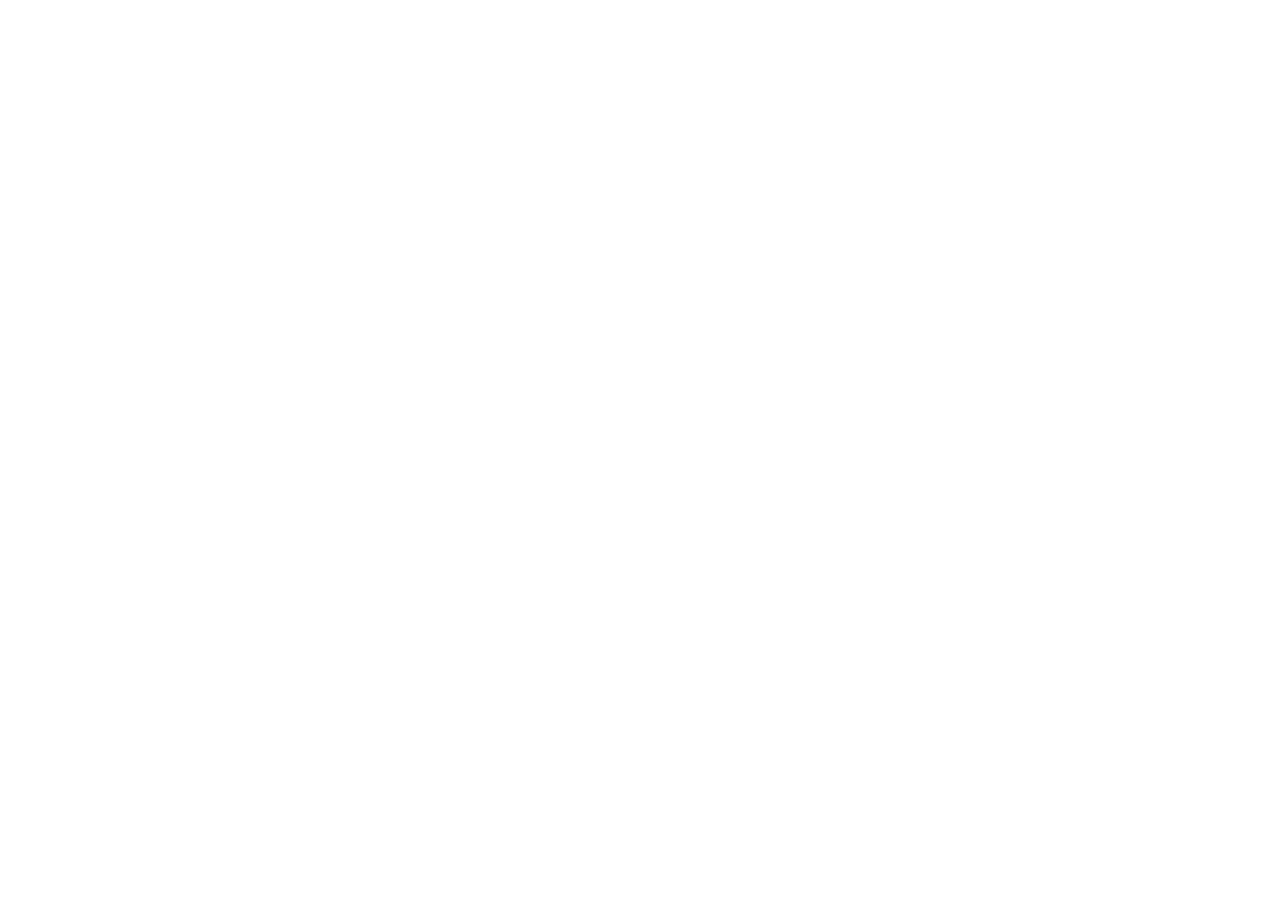
==== Website-Teste/index.html @ b6519a48 "Create index.html" ====
<!DOCTYPE html>
<html lang="en">
<head>
    <meta charset="UTF-8">
    <meta name="viewport" content="width=device-width, initial-scale=1.0">
    <title>Document</title>
</head>
<body>
    
</body>
</html>
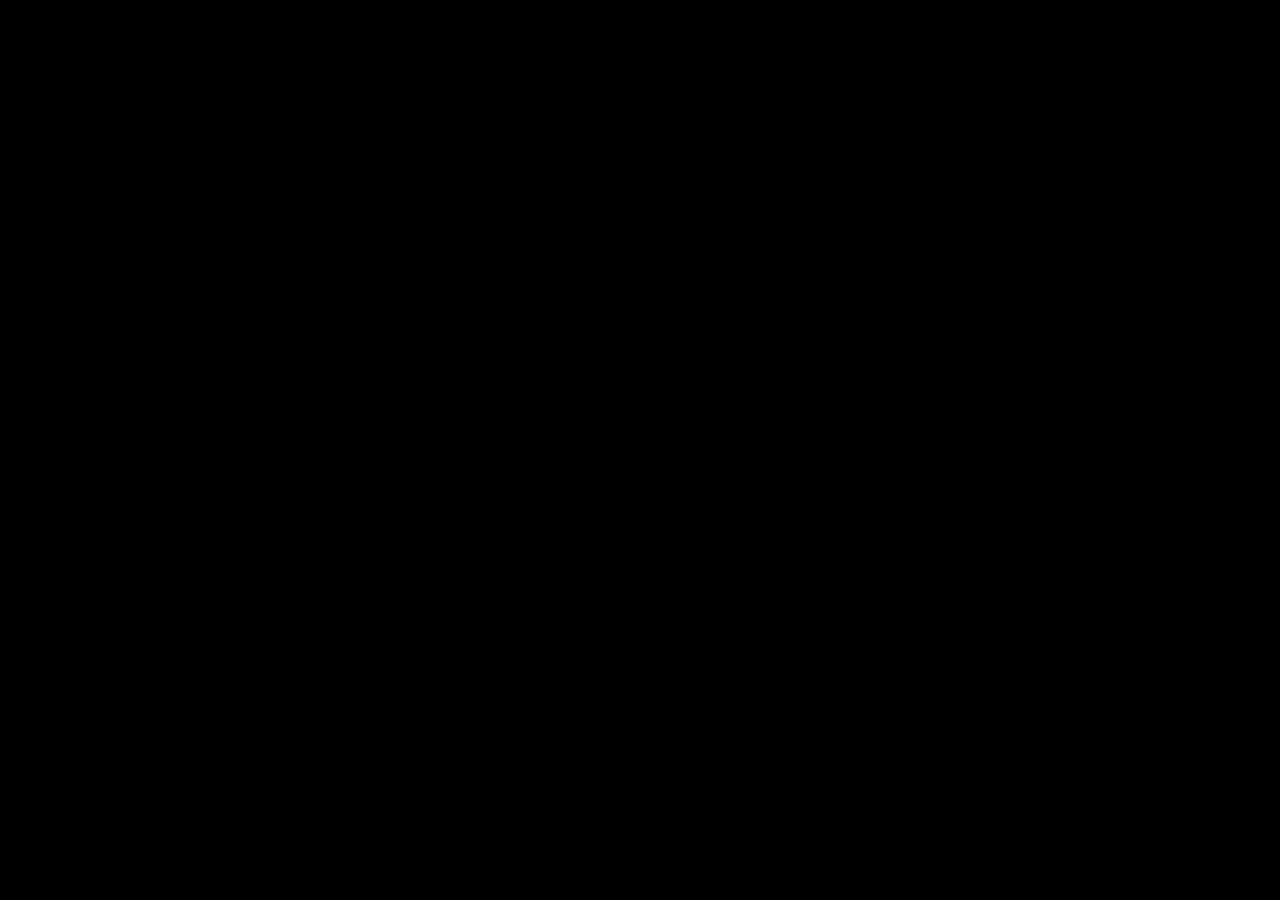
==== commit 0a850d5b: "Update in 'Website' branch" ====
--- a/Website-Teste/index.html
+++ b/Website-Teste/index.html
@@ -3,7 +3,8 @@
 <head>
     <meta charset="UTF-8">
     <meta name="viewport" content="width=device-width, initial-scale=1.0">
-    <title>Document</title>
+    <title>TÍTULO DO SITE</title>
+    <link rel="stylesheet" href="Estilos/style.css">
 </head>
 <body>
     
--- a/Website-Teste/Estilos/style.css
+++ b/Website-Teste/Estilos/style.css
@@ -0,0 +1,20 @@
+*{
+    font-family: Verdana, Geneva, Tahoma, sans-serif;
+    font-size: 20px
+}
+
+body{
+    background-color: rgb(0, 0, 0)
+}
+
+main{
+    background-color: seagreen;
+    width: 750px;
+    margin-top: initial;
+    margin-left: inherit;
+    margin-right: inherit;
+    margin-bottom: inherit;
+    padding: 25px;
+    box-shadow: 5px 5px 5px white;
+
+}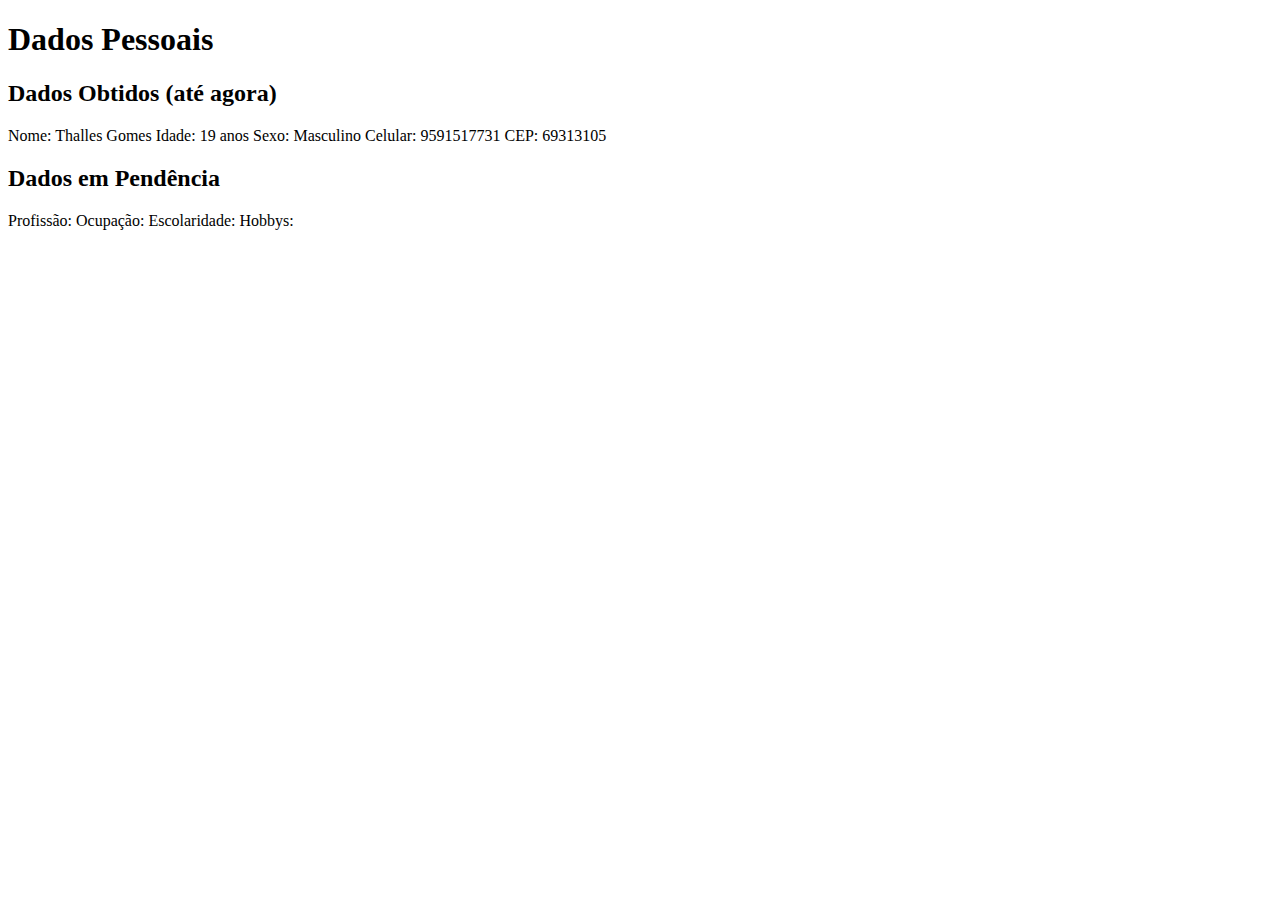
==== commit 637c9840: "Update in 'Website' branch" ====
--- a/Website-Teste/index.html
+++ b/Website-Teste/index.html
@@ -3,10 +3,32 @@
 <head>
     <meta charset="UTF-8">
     <meta name="viewport" content="width=device-width, initial-scale=1.0">
-    <title>TÍTULO DO SITE</title>
-    <link rel="stylesheet" href="Estilos/style.css">
+    <title>THALLES FIGUEIREDO MAGALHÃES GOMES</title>
 </head>
 <body>
-    
+    <main>
+        <header>
+            <h1>Dados Pessoais</h1>
+        <header>
+            <article>
+                <h2>Dados Obtidos (até agora)</h2>
+                <p>
+                    Nome: Thalles Gomes
+                    Idade: 19 anos
+                    Sexo: Masculino
+                    Celular: 9591517731
+                    CEP: 69313105
+                </p>
+            </article>
+            <article>
+                <h2>Dados em Pendência</h2>
+                <p>
+                    Profissão:
+                    Ocupação:
+                    Escolaridade:
+                    Hobbys:
+                </p>
+            </article>
+    </main>
 </body>
 </html>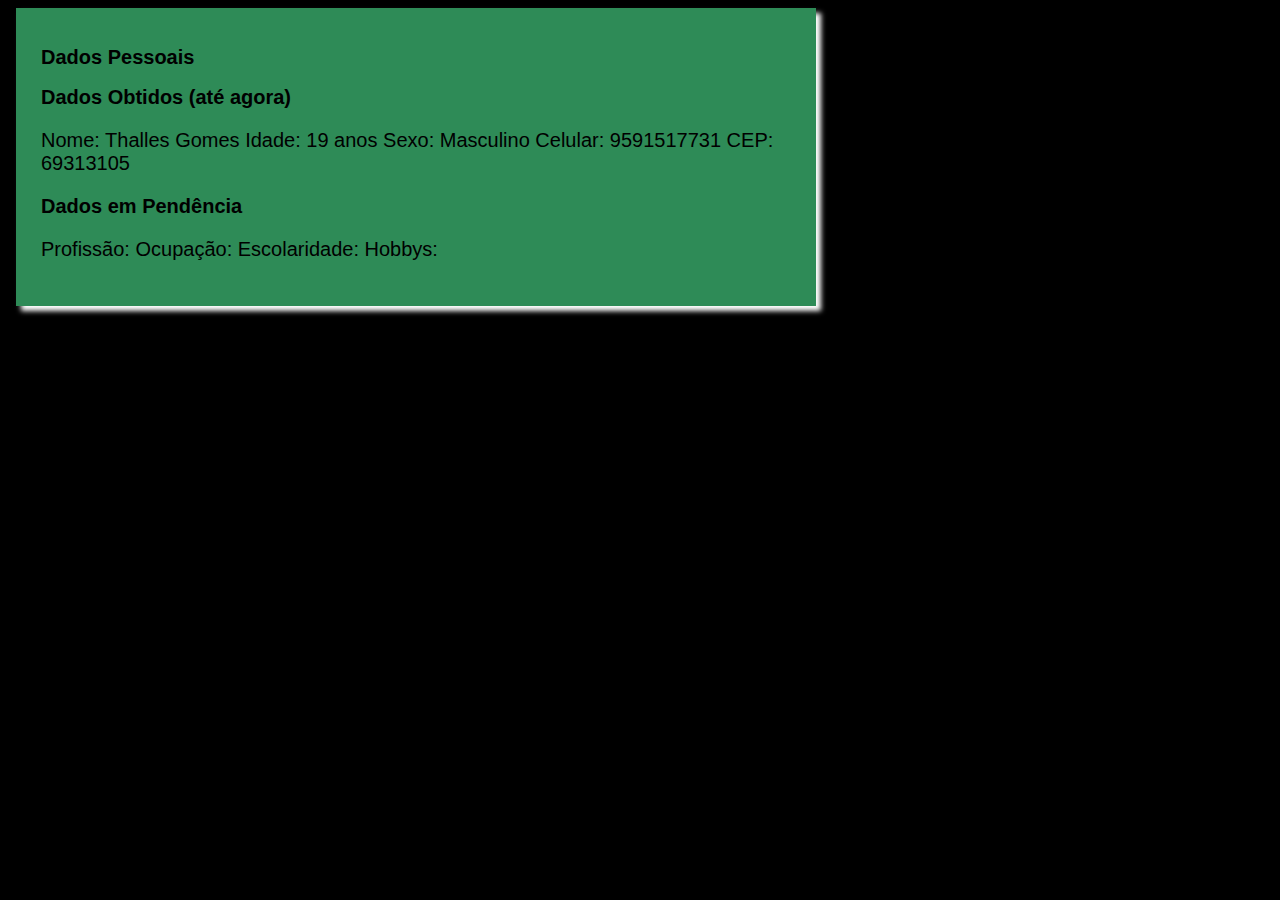
==== commit 14bdb3d7: "Merge branch 'Website-Teste-(Desing)'" ====
--- a/Website-Teste/index.html
+++ b/Website-Teste/index.html
@@ -3,7 +3,8 @@
 <head>
     <meta charset="UTF-8">
     <meta name="viewport" content="width=device-width, initial-scale=1.0">
-    <title>THALLES FIGUEIREDO MAGALHÃES GOMES</title>
+    <title>TÍTULO DO SITE</title>
+    <link rel="stylesheet" href="Estilos/style.css">
 </head>
 <body>
     <main>
--- a/Website-Teste/Estilos/style.css
+++ b/Website-Teste/Estilos/style.css
@@ -0,0 +1,20 @@
+*{
+    font-family: Verdana, Geneva, Tahoma, sans-serif;
+    font-size: 20px
+}
+
+body{
+    background-color: rgb(0, 0, 0)
+}
+
+main{
+    background-color: seagreen;
+    width: 750px;
+    margin-top: initial;
+    margin-left: inherit;
+    margin-right: inherit;
+    margin-bottom: inherit;
+    padding: 25px;
+    box-shadow: 5px 5px 5px white;
+
+}